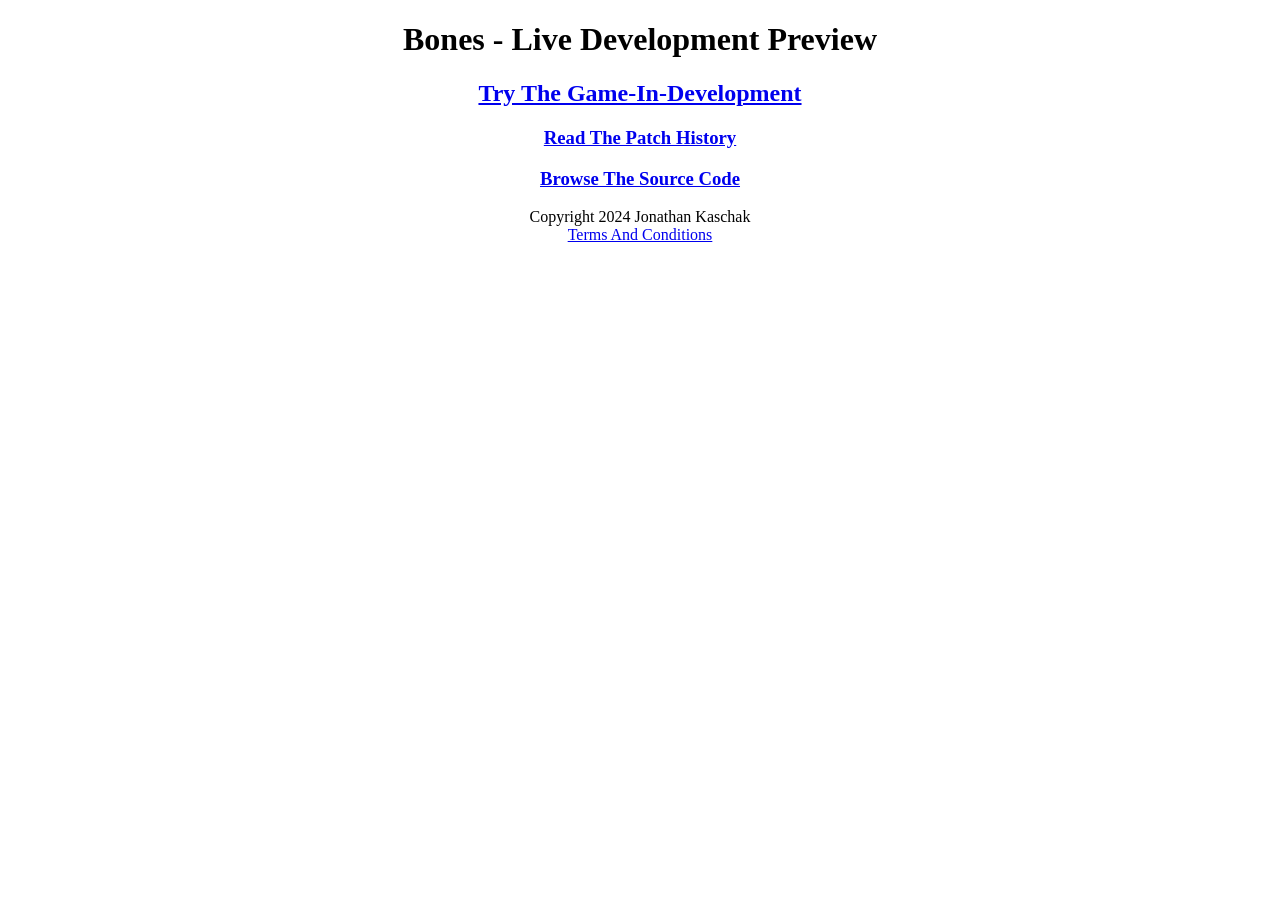
==== index.html @ c9b06a91 "Add game engine files" ====
<!-- Copyright 2024 Jonathan Kaschak
   - This Source Code Form is subject to the terms of the Mozilla Public
   - License, v. 2.0. If a copy of the MPL was not distributed with this
   - file, You can obtain one at https://mozilla.org/MPL/2.0/. -->

<!doctype html>
<html>

<head>
    <title>
        Bones
    </title>
</head>

<body>

    <center>

        <div>
            <h1>Bones - Live Development Preview</h1>
        </div>

        <div>
            <h2><a href="frontend/pages/index.html">Try The Game-In-Development</a></h2>
        </div>

        <div>
            <div>
                <h3><a href="frontend/pages/patch-history.html">Read The Patch History</a></h3>
                <h3><a href="https://github.com/jk2937/">Browse The Source Code</a></h3>
            </div>
        </div>

    </center>

    <div>

        <center>

            <div>Copyright 2024 Jonathan Kaschak</div>
            <div><a href="LICENSE.txt">Terms And Conditions</a></div>

        </center>

    </div>

</body>
<script>
    // window.location.replace("../frontend/pages/index.html");
</script>

</html>
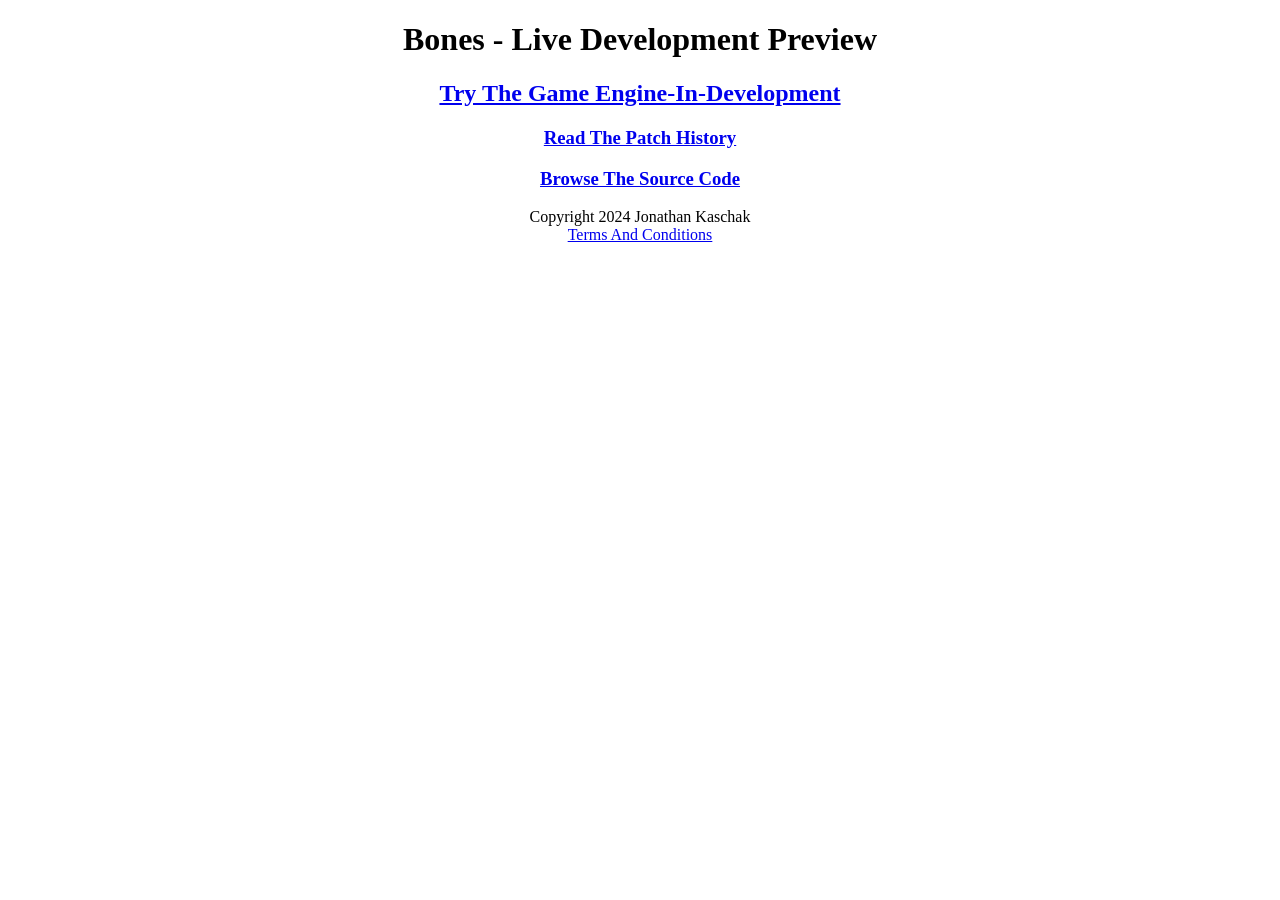
==== commit be2b3d28: "Fix player movement speed and jump height issues, correct delta_time calculations" ====
--- a/index.html
+++ b/index.html
@@ -1,9 +1,10 @@
+<!doctype html>
+
 <!-- Copyright 2024 Jonathan Kaschak
    - This Source Code Form is subject to the terms of the Mozilla Public
    - License, v. 2.0. If a copy of the MPL was not distributed with this
    - file, You can obtain one at https://mozilla.org/MPL/2.0/. -->
 
-<!doctype html>
 <html>
 
 <head>
@@ -21,13 +22,13 @@
         </div>
 
         <div>
-            <h2><a href="frontend/pages/index.html">Try The Game-In-Development</a></h2>
+            <h2><a href="frontend/pages/index.html">Try The Game Engine-In-Development</a></h2>
         </div>
 
         <div>
             <div>
                 <h3><a href="frontend/pages/patch-history.html">Read The Patch History</a></h3>
-                <h3><a href="https://github.com/jk2937/">Browse The Source Code</a></h3>
+                <h3><a href="https://github.com/jk2937/bones">Browse The Source Code</a></h3>
             </div>
         </div>
 
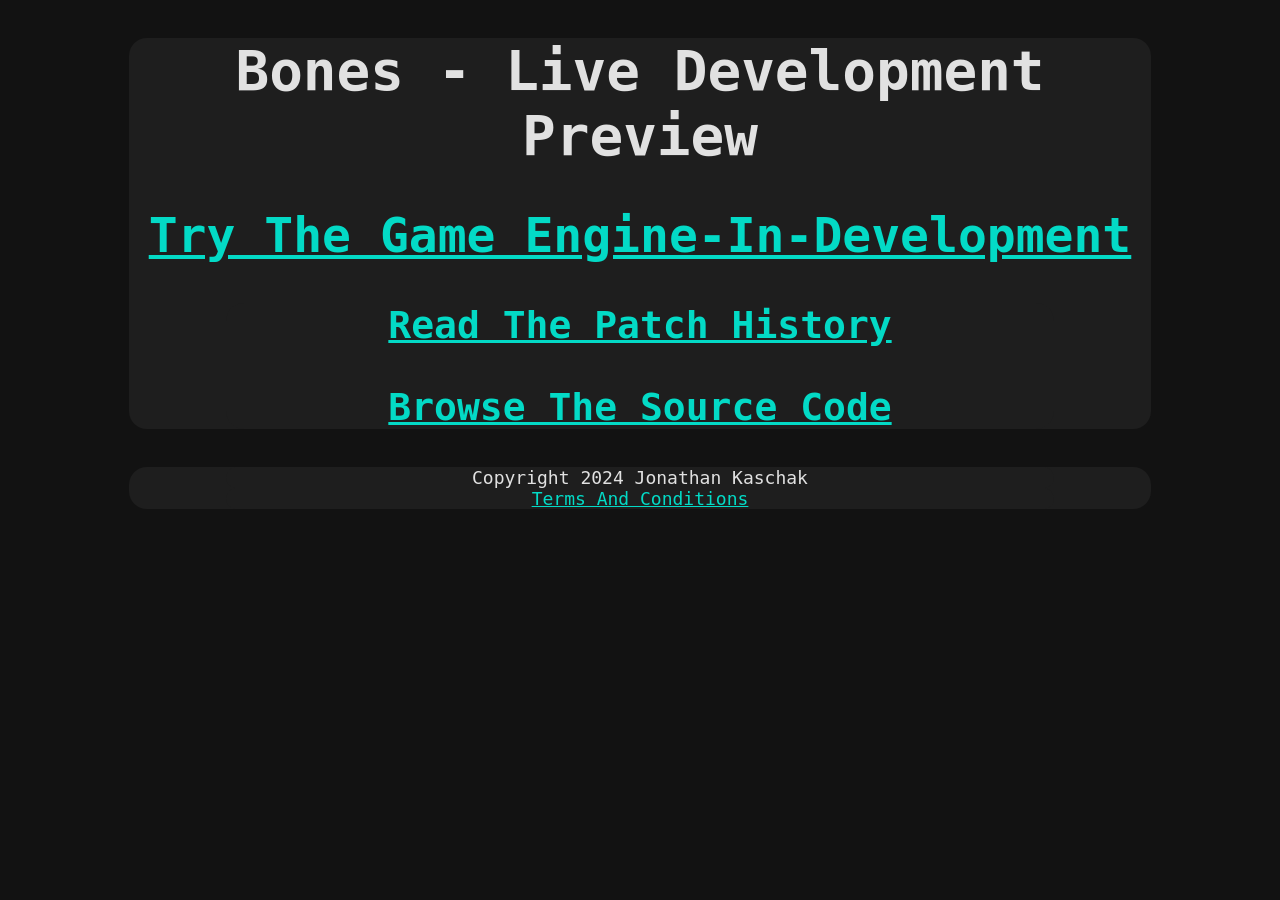
==== commit adb947ef: "Update website theme" ====
--- a/index.html
+++ b/index.html
@@ -11,6 +11,8 @@
     <title>
         Bones
     </title>
+	<link rel="stylesheet" href="frontend/style/dark_panels.css" />
+	<meta name="viewport" content="width=device-width, initial-scale=1, user-scalable=0, user-scalable=no, minimal-ui, minimum-scale=1.0, maximum-scale=1.0">
 </head>
 
 <body>
@@ -19,13 +21,9 @@
 
         <div>
             <h1>Bones - Live Development Preview</h1>
-        </div>
 
-        <div>
             <h2><a href="frontend/pages/index.html">Try The Game Engine-In-Development</a></h2>
-        </div>
 
-        <div>
             <div>
                 <h3><a href="frontend/pages/patch-history.html">Read The Patch History</a></h3>
                 <h3><a href="https://github.com/jk2937/bones">Browse The Source Code</a></h3>
--- a/frontend/style/dark_panels.css
+++ b/frontend/style/dark_panels.css
@@ -0,0 +1,72 @@
+/*
+ * Copyright 2024 Jonathan Kaschak
+ * This Source Code Form is subject to the terms of the Mozilla Public
+ * License, v. 2.0. If a copy of the MPL was not distributed with this
+ * file, You can obtain one at https://mozilla.org/MPL/2.0/.
+ */
+
+:root {
+	--bg-dark: #121212;
+	--bg-light: #1e1e1e;
+
+	--text-dark: #969696;
+	--text-light: #e1e1e1;
+
+	--color1: #c38fff;
+	--color2: #03dac6;
+	--color3: #f05684;
+}
+body {
+	background-color: var(--bg-dark);
+	color: var(--text-light);
+	font-family: Monospace;
+	font-size: 1.125rem;
+}
+div {
+	background-color: var(--bg-light);
+	margin-left: auto;
+	margin-right: auto;
+	border-radius: 1em;
+}
+h1 {
+	text-align: center;
+	font-size: 3.5rem;
+}
+h2, h3, h4, h5, h6 {
+	color: var(--text-dark);
+}
+h2 {
+	font-size: 3rem;
+}
+h3 {
+	font-size: 2.375rem;
+}
+h4 {
+	font-size: 1.75rem;
+}
+h5 {
+	font-size: 1.5rem;
+}
+h6 {
+	font-size: 1.125rem;
+}
+@media (min-width: 1000px) {
+	div {
+		width: 80.9%;
+	}
+}
+a:link {
+	color: var(--color2);
+}
+a:visited {
+	color: var(--color1);
+}
+a:hover {
+	color: var(--color3);
+}
+a:active {
+	color: var(--text-dark);
+}
+img {
+	width: 15em;
+	height: 15em;
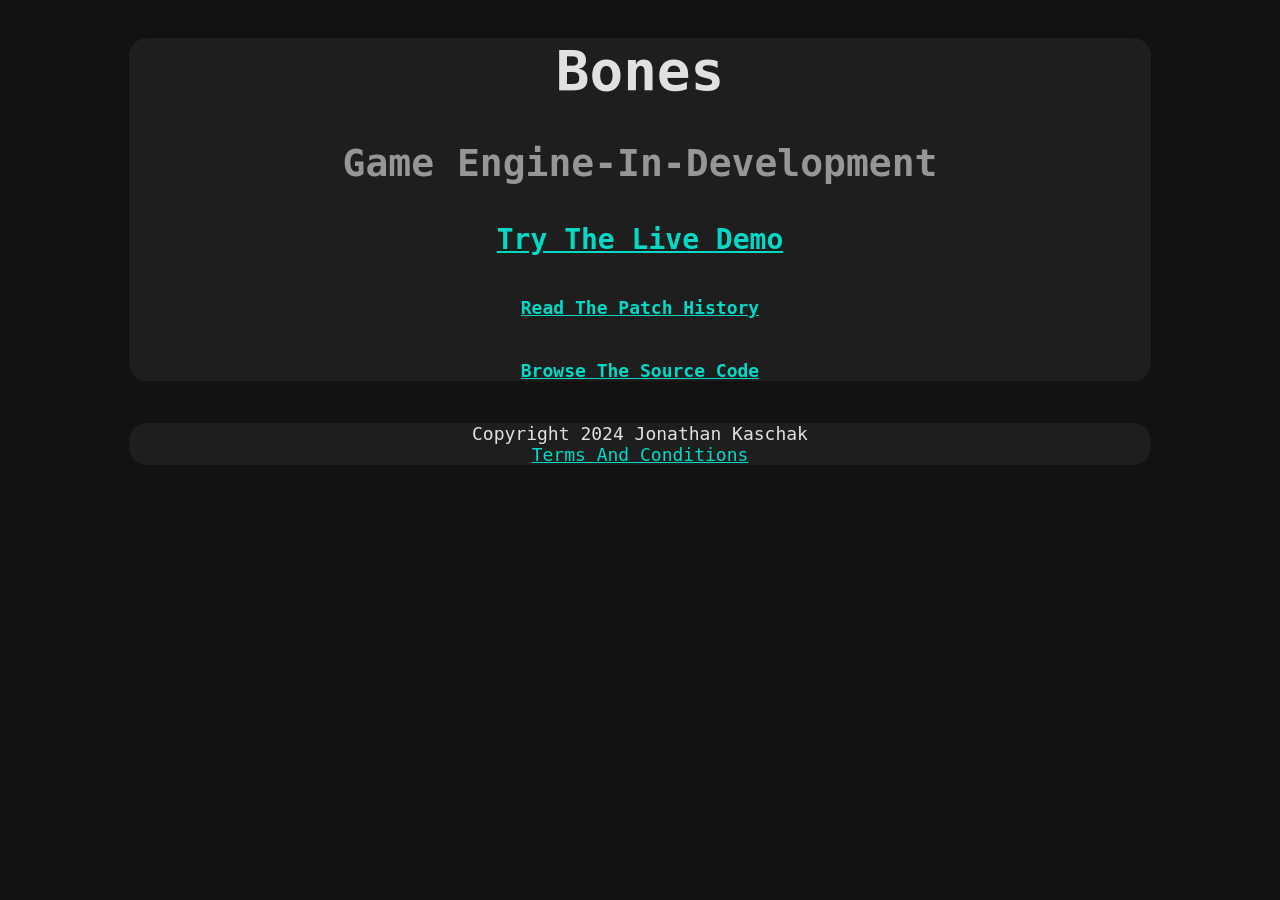
==== commit 420a34e3: "Fix issue of lag causing physics glitches, implement lag frames" ====
--- a/index.html
+++ b/index.html
@@ -20,13 +20,14 @@
     <center>
 
         <div>
-            <h1>Bones - Live Development Preview</h1>
+            <h1>Bones</h1>
+			<h3>Game Engine-In-Development</h3>
 
-            <h2><a href="frontend/pages/index.html">Try The Game Engine-In-Development</a></h2>
+            <h4><a href="frontend/pages/index.html">Try The Live Demo</a></h4>
 
             <div>
-                <h3><a href="frontend/pages/patch-history.html">Read The Patch History</a></h3>
-                <h3><a href="https://github.com/jk2937/bones">Browse The Source Code</a></h3>
+                <h6><a href="frontend/pages/patch-history.html">Read The Patch History</a></h6>
+                <h6><a href="https://github.com/jk2937/bones">Browse The Source Code</a></h6>
             </div>
         </div>
 
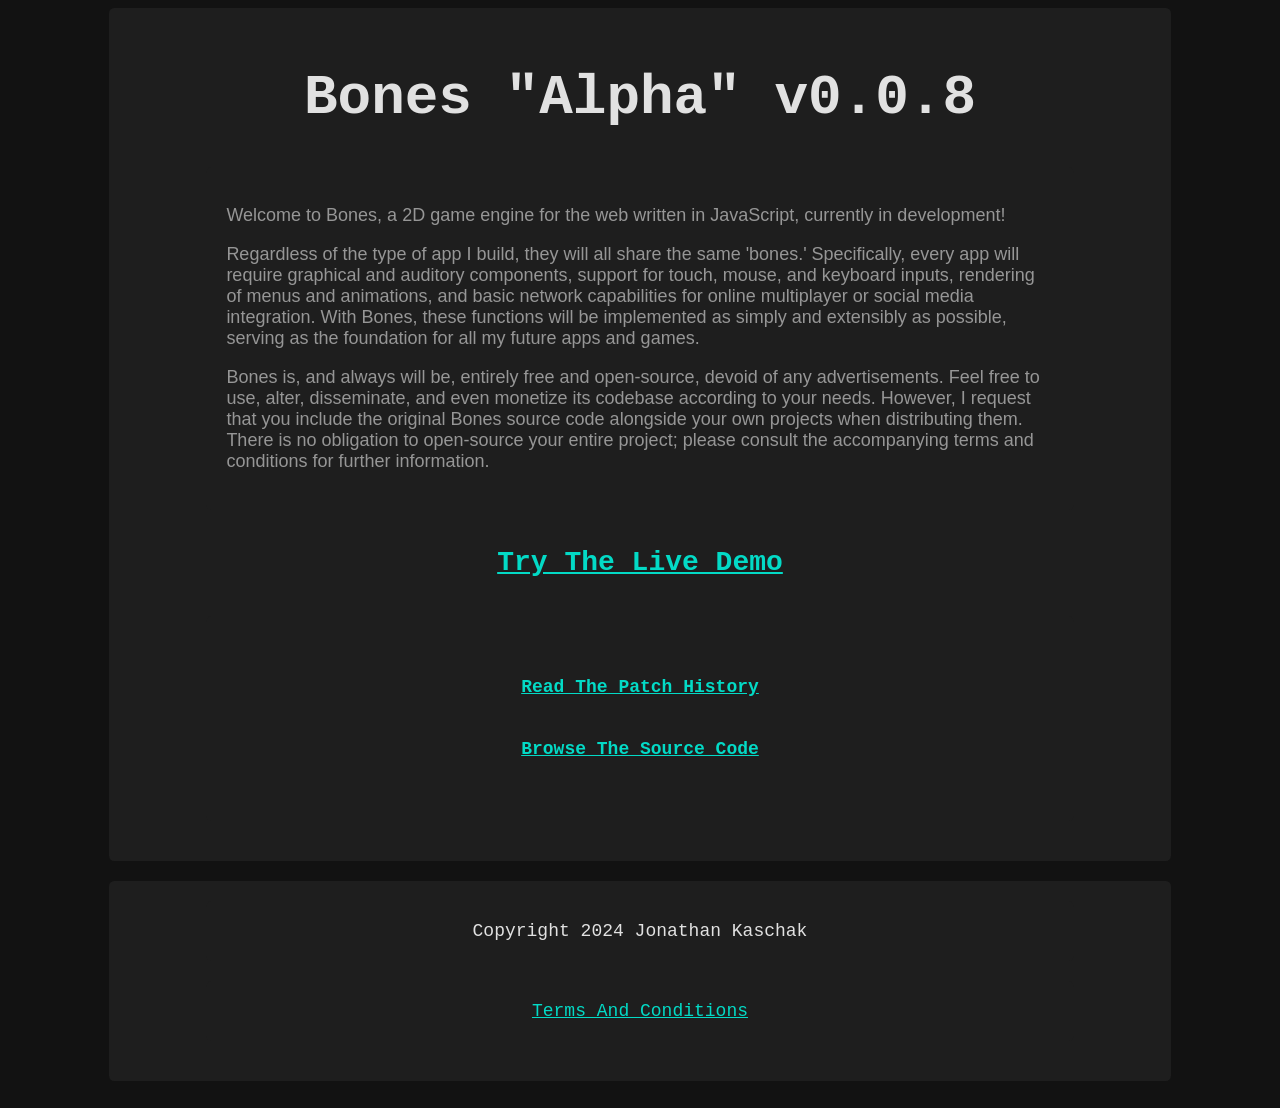
==== commit f6a8ceb8: "Update theme, switch to Node.js backend" ====
--- a/index.html
+++ b/index.html
@@ -11,8 +11,9 @@
     <title>
         Bones
     </title>
-	<link rel="stylesheet" href="frontend/style/dark_panels.css" />
+	<link rel="stylesheet" href="frontend/styles/dark_panels.css" />
 	<meta name="viewport" content="width=device-width, initial-scale=1, user-scalable=0, user-scalable=no, minimal-ui, minimum-scale=1.0, maximum-scale=1.0">
+    <link rel="shortcut icon" href="frontend/assets/favicon.png">
 </head>
 
 <body>
@@ -20,8 +21,15 @@
     <center>
 
         <div>
-            <h1>Bones</h1>
-			<h3>Game Engine-In-Development</h3>
+            <h1>Bones "Alpha" v0.0.8</h1>
+
+            <div class="paragraphs">
+                <p>Welcome to Bones, a 2D game engine for the web written in JavaScript, currently in development!</p>
+
+                <p>Regardless of the type of app I build, they will all share the same 'bones.' Specifically, every app will require graphical and auditory components, support for touch, mouse, and keyboard inputs, rendering of menus and animations, and basic network capabilities for online multiplayer or social media integration. With Bones, these functions will be implemented as simply and extensibly as possible, serving as the foundation for all my future apps and games.</p>
+
+                <p>Bones is, and always will be, entirely free and open-source, devoid of any advertisements. Feel free to use, alter, disseminate, and even monetize its codebase according to your needs. However, I request that you include the original Bones source code alongside your own projects when distributing them. There is no obligation to open-source your entire project; please consult the accompanying terms and conditions for further information.</p>
+            </div>
 
             <h4><a href="frontend/pages/index.html">Try The Live Demo</a></h4>
 
--- a/frontend/styles/dark_panels.css
+++ b/frontend/styles/dark_panels.css
@@ -0,0 +1,81 @@
+/*
+ * Copyright 2024 Jonathan Kaschak
+ * This Source Code Form is subject to the terms of the Mozilla Public
+ * License, v. 2.0. If a copy of the MPL was not distributed with this
+ * file, You can obtain one at https://mozilla.org/MPL/2.0/.
+ */
+
+:root {
+	--bg-dark: #121212;
+	--bg-light: #1e1e1e;
+
+	--text-dark: #969696;
+	--text-light: #e1e1e1;
+
+	--color1: #c38fff;
+	--color2: #03dac6;
+	--color3: #f05684;
+}
+body {
+	background-color: var(--bg-dark);
+	color: var(--text-light);
+	font-family: Monospace;
+	font-size: 1.125rem;
+}
+div {
+	background-color: var(--bg-light);
+	margin-left: auto;
+	margin-right: auto;
+    padding: 20px;
+    margin-bottom: 20px;
+	border-radius: 0.3em;
+}
+h1 {
+	text-align: center;
+	font-size: 3.5rem;
+}
+h2, h3, h4, h5, h6 {
+	color: var(--text-dark);
+}
+h2 {
+	font-size: 3rem;
+}
+h3 {
+	font-size: 2.375rem;
+}
+h4 {
+	font-size: 1.75rem;
+}
+h5 {
+	font-size: 1.5rem;
+}
+h6 {
+	font-size: 1.125rem;
+}
+@media (min-width: 1000px) {
+	div {
+		width: 80.9%;
+	}
+}
+a:link {
+	color: var(--color2);
+}
+a:visited {
+	color: var(--color1);
+}
+a:hover {
+	color: var(--color3);
+}
+a:active {
+	color: var(--text-dark);
+}
+img {
+	width: 15em;
+}
+.paragraphs {
+    font-family: sans-serif;
+    text-align: left;
+    font-weight: lighter;
+    padding: 20px;
+	color: var(--text-dark);
+}
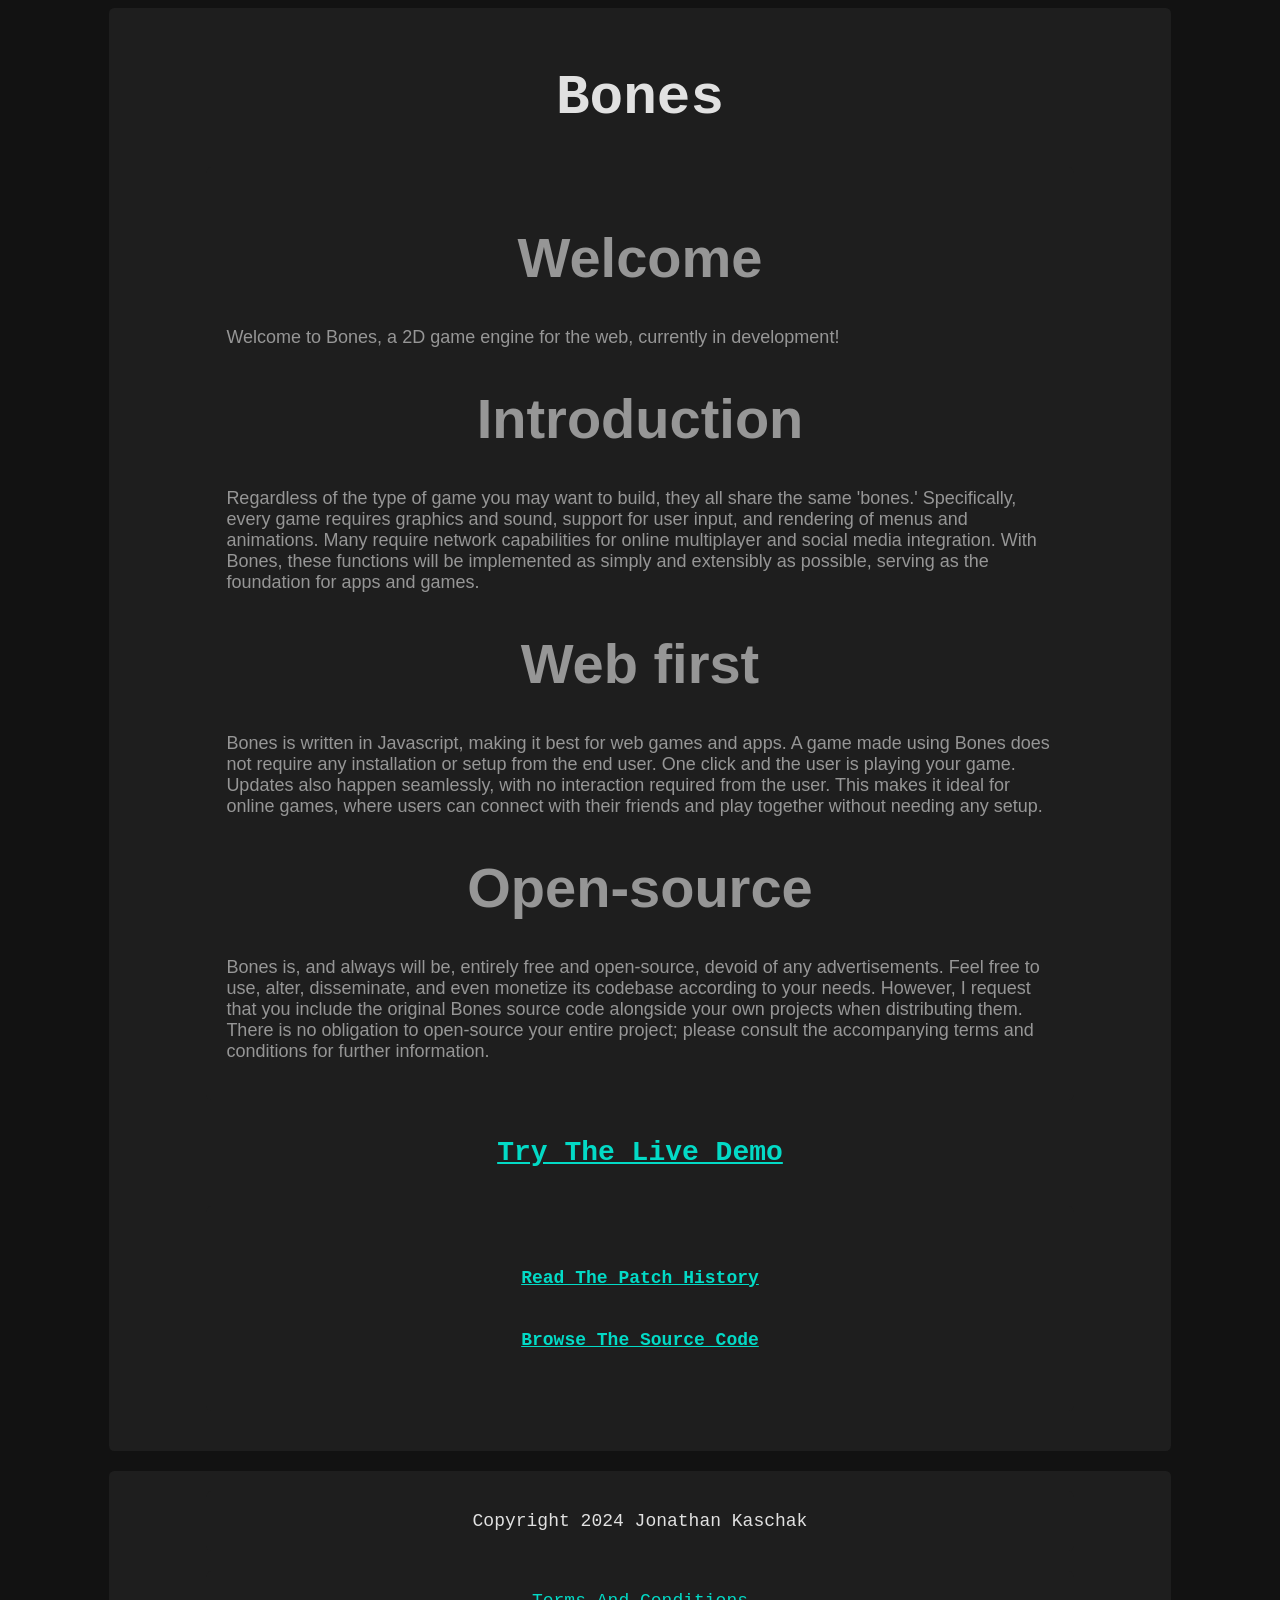
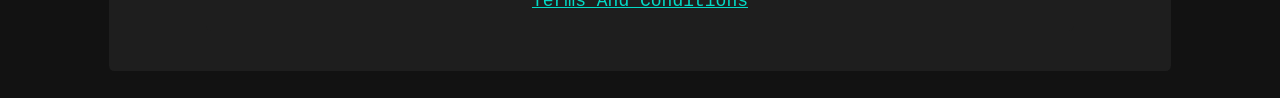
==== commit 7d843df5: "Add website theme, begin adding physics player rewind feature" ====
--- a/index.html
+++ b/index.html
@@ -21,12 +21,22 @@
     <center>
 
         <div>
-            <h1>Bones "Alpha" v0.0.8</h1>
+            <h1>Bones</h1>
 
             <div class="paragraphs">
-                <p>Welcome to Bones, a 2D game engine for the web written in JavaScript, currently in development!</p>
+                <h1>Welcome</h1>
 
-                <p>Regardless of the type of app I build, they will all share the same 'bones.' Specifically, every app will require graphical and auditory components, support for touch, mouse, and keyboard inputs, rendering of menus and animations, and basic network capabilities for online multiplayer or social media integration. With Bones, these functions will be implemented as simply and extensibly as possible, serving as the foundation for all my future apps and games.</p>
+                <p>Welcome to Bones, a 2D game engine for the web, currently in development!</p>
+
+                <h1>Introduction</h1>
+
+                <p>Regardless of the type of game you may want to build, they all share the same 'bones.' Specifically, every game requires graphics and sound, support for user input, and rendering of menus and animations. Many require network capabilities for online multiplayer and social media integration. With Bones, these functions will be implemented as simply and extensibly as possible, serving as the foundation for apps and games.</p>
+
+                <h1>Web first</h1>
+
+                <p>Bones is written in Javascript, making it best for web games and apps. A game made using Bones does not require any installation or setup from the end user. One click and the user is playing your game. Updates also happen seamlessly, with no interaction required from the user. This makes it ideal for online games, where users can connect with their friends and play together without needing any setup.</p> 
+
+                <h1>Open-source</h1>
 
                 <p>Bones is, and always will be, entirely free and open-source, devoid of any advertisements. Feel free to use, alter, disseminate, and even monetize its codebase according to your needs. However, I request that you include the original Bones source code alongside your own projects when distributing them. There is no obligation to open-source your entire project; please consult the accompanying terms and conditions for further information.</p>
             </div>
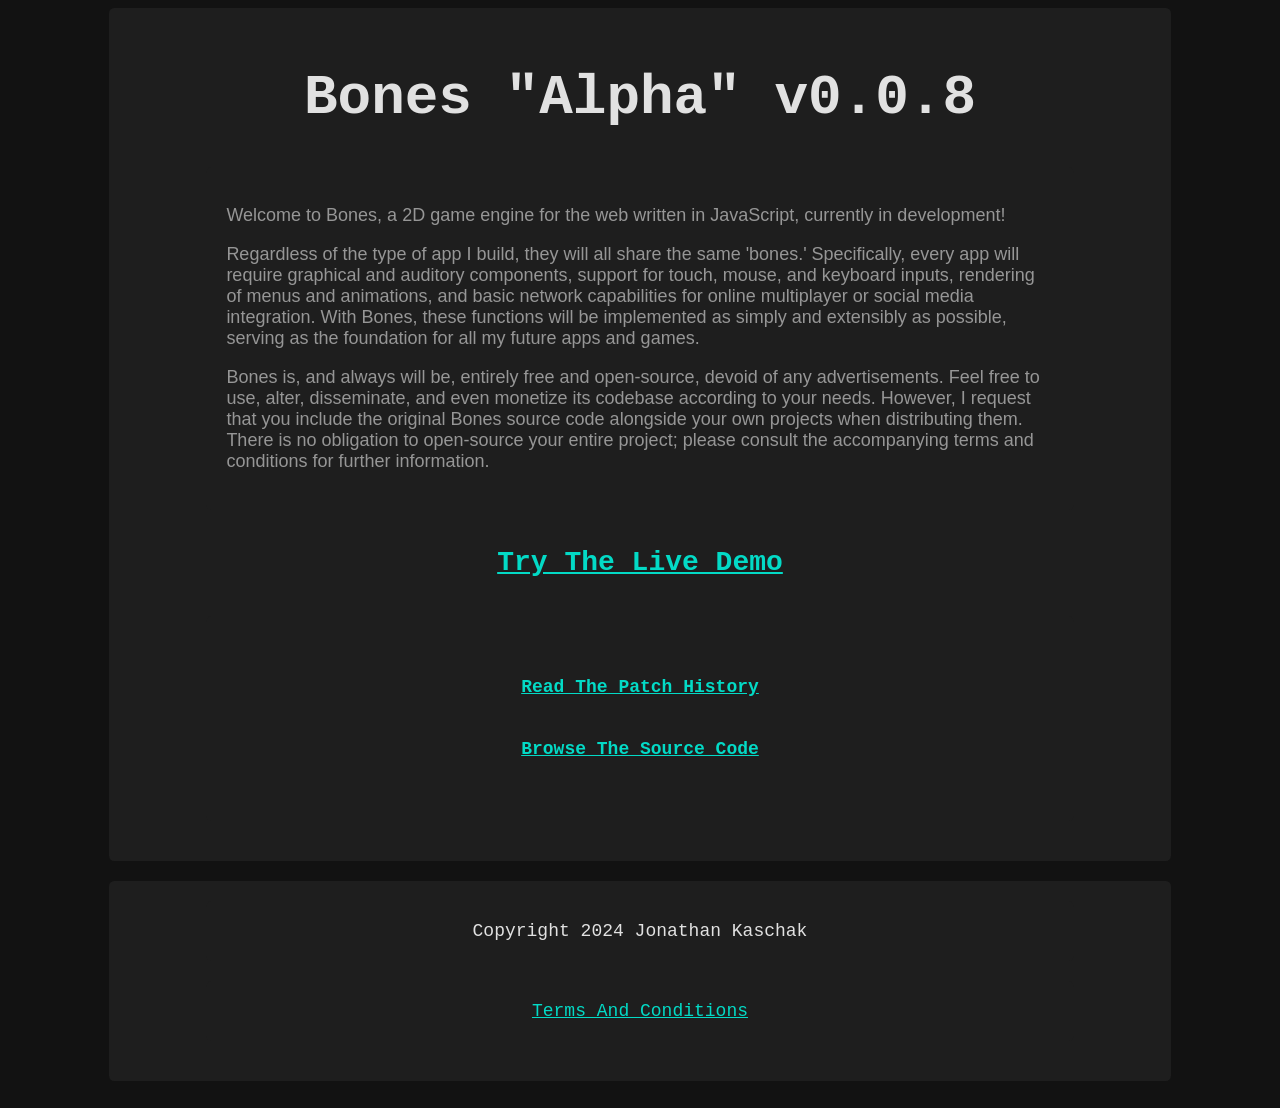
==== commit afed9d76: "Add supertux files, change license to gpl3" ====
--- a/index.html
+++ b/index.html
@@ -1,9 +1,4 @@
 <!doctype html>
-
-<!-- Copyright 2024 Jonathan Kaschak
-   - This Source Code Form is subject to the terms of the Mozilla Public
-   - License, v. 2.0. If a copy of the MPL was not distributed with this
-   - file, You can obtain one at https://mozilla.org/MPL/2.0/. -->
 
 <html>
 
@@ -21,22 +16,12 @@
     <center>
 
         <div>
-            <h1>Bones</h1>
+            <h1>Bones "Alpha" v0.0.8</h1>
 
             <div class="paragraphs">
-                <h1>Welcome</h1>
+                <p>Welcome to Bones, a 2D game engine for the web written in JavaScript, currently in development!</p>
 
-                <p>Welcome to Bones, a 2D game engine for the web, currently in development!</p>
-
-                <h1>Introduction</h1>
-
-                <p>Regardless of the type of game you may want to build, they all share the same 'bones.' Specifically, every game requires graphics and sound, support for user input, and rendering of menus and animations. Many require network capabilities for online multiplayer and social media integration. With Bones, these functions will be implemented as simply and extensibly as possible, serving as the foundation for apps and games.</p>
-
-                <h1>Web first</h1>
-
-                <p>Bones is written in Javascript, making it best for web games and apps. A game made using Bones does not require any installation or setup from the end user. One click and the user is playing your game. Updates also happen seamlessly, with no interaction required from the user. This makes it ideal for online games, where users can connect with their friends and play together without needing any setup.</p> 
-
-                <h1>Open-source</h1>
+                <p>Regardless of the type of app I build, they will all share the same 'bones.' Specifically, every app will require graphical and auditory components, support for touch, mouse, and keyboard inputs, rendering of menus and animations, and basic network capabilities for online multiplayer or social media integration. With Bones, these functions will be implemented as simply and extensibly as possible, serving as the foundation for all my future apps and games.</p>
 
                 <p>Bones is, and always will be, entirely free and open-source, devoid of any advertisements. Feel free to use, alter, disseminate, and even monetize its codebase according to your needs. However, I request that you include the original Bones source code alongside your own projects when distributing them. There is no obligation to open-source your entire project; please consult the accompanying terms and conditions for further information.</p>
             </div>
